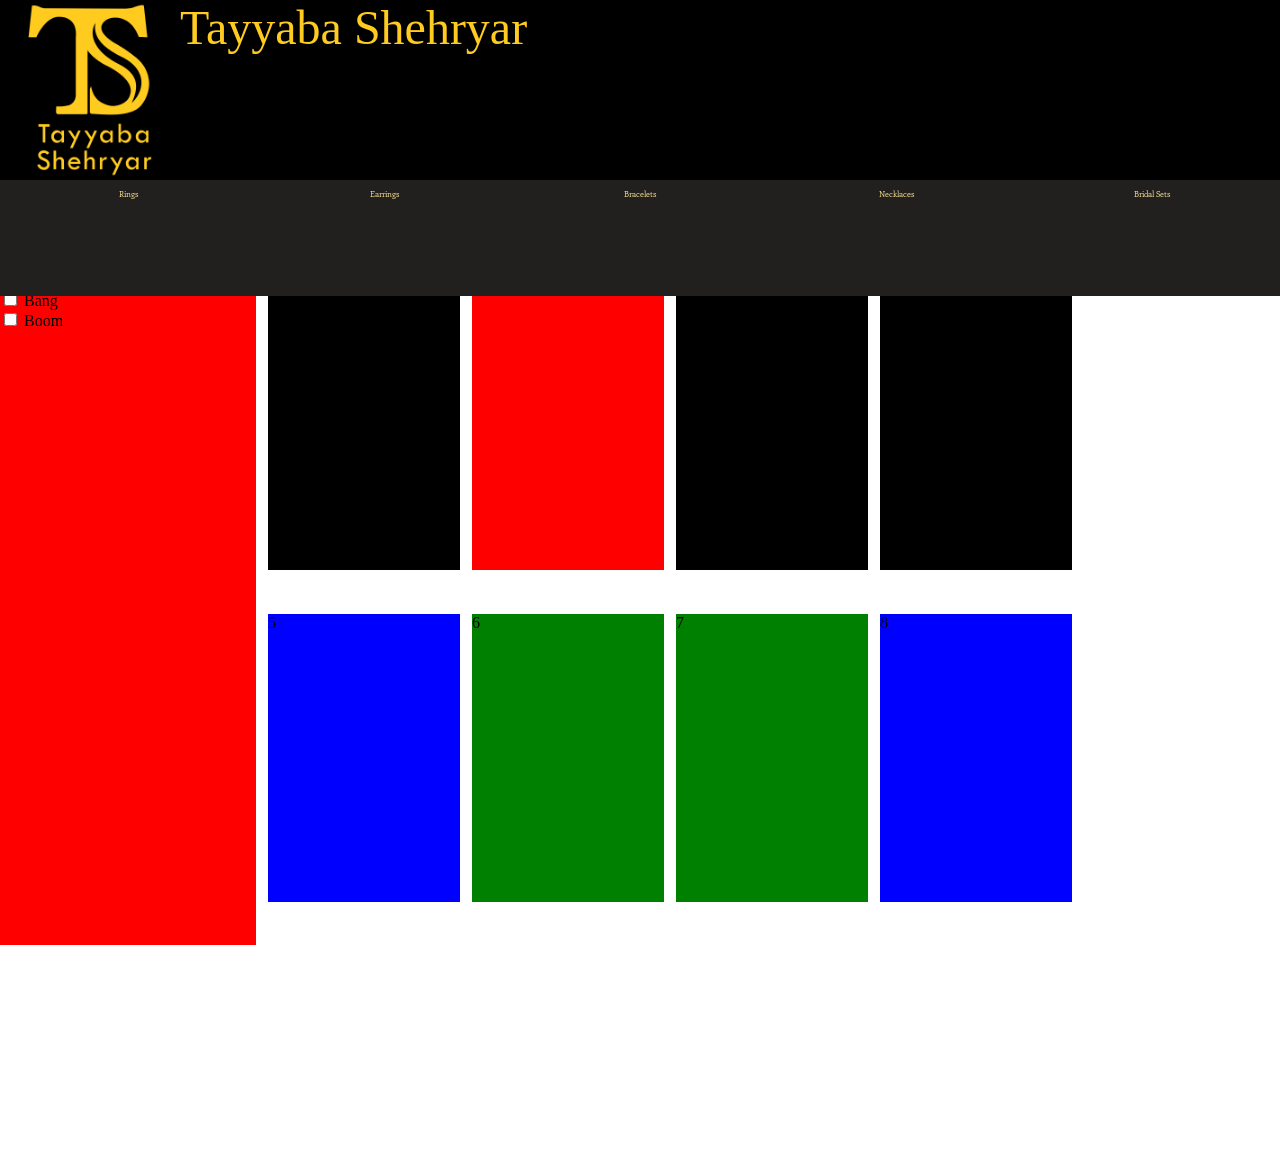
==== storefront.html @ 600d5035 "Update storefront.html" ====
<!DOCTYPE html>
<html>

<head>
  <meta charset="utf-8">
  <meta name="viewport" content="width=device-width">
  <link rel="preconnect" href="https://fonts.googleapis.com">
  <link rel="preconnect" href="https://fonts.gstatic.com" crossorigin>
  <link href="https://fonts.googleapis.com/css2?family=Cal+Sans&family=Enriqueta:wght@400;500;600;700&family=Libre+Caslon+Display&family=Noto+Serif:ital,wght@0,100..900;1,100..900&family=Open+Sans:ital,wght@0,300..800;1,300..800&display=swap" rel="stylesheet">
  <title>Tayyaba Shehryar Official</title>
  <link href="style.css" rel="stylesheet" type="text/css" />
</head>

<body style= "margin: 0; padding: 0; border: 0; width: 100%; height: 100%; background: white;">
  <div style="position: fixed; margin-top: 0; padding: 0; border: 0; top: 0; left: 0; z-index: 999;">
    <div style="display: flex;"  onclick = "navHome()">
      <img
        src="logo.jpeg"
        alt="Logo"
        style="height:20vh; margin-top:0; margin-left:0; padding: 0; border: 0;"
      />
      <div style = "background-color:black; color:rgb(255,203,31);width:100vw; height:20vh; margin:0; padding: 0; border: 0; font-family: 'Libre Calson Display', serif; font-size: 3em; font-weight: lighter;"><p style = "margin: 0;">Tayyaba Shehryar</p></div>
    </div>
    <div style="display: flex;">
        <div class = "shopdirect" onclick = "filteradd('rings'); qualifyItems();" style="height: 10vh; width: 20vw;"> <p>Rings</p> </div>
        <div class = "shopdirect" onclick = "filteradd('earrings'); qualifyItems();" style="height: 10vh; width: 20vw;"> <p>Earrings</p> </div>
        <div class = "shopdirect" onclick = "filteradd('bracelets'); qualifyItems();" style="height: 10vh; width: 20vw;"> <p>Bracelets</p> </div>
        <div class = "shopdirect" onclick = "filteradd('necklaces'); qualifyItems();" style="height: 10vh; width: 20vw;"> <p>Necklaces</p> </div>
        <div class = "shopdirect" onclick = "filteradd('bridals'); qualifyItems();" style="height: 10vh; width: 20vw;"> <p>Bridal Sets</p> </div>
    </div>
  </div>
  <div style="display: grid; margin-top: 30vh; grid-template-columns: 20vw 80vw; position: relative;">
    <div style = "background-color: red; margin-top: 0; height: 75vh;">
      <input type="checkbox" id="1" name="check1" value="bing">
      <label for="1">Bing</label>
      <br>
      <input type="checkbox" id="2" name="check2" value="bang">
      <label for="2">Bang</label>
      <br>
      <input type="checkbox" id="3" name="check2" value="boom">
      <label for="3">Boom</label>
    </div>
    <div class = "merchandise" style = "">
      <div data-list = "rings, red"; style = "background-color: black;" onclick = "qualifyItems()">1</div>
      <div data-list = "bridals, orange"; style = "background-color: red;">2</div>
      <div data-list = "rings, yellow"; style = "background-color: black;">3</div>
      <div data-list = "rings, green"; style = "background-color: black;">4</div>
      <div data-list = "necklaces, blue"; style = "background-color: blue;">5</div>
      <div data-list = "bracelets, purple"; style = "background-color: green;">6</div>
      <div data-list = "bracelets, black"; style = "background-color: green;">7</div>
      <div data-list = "necklaces, white"; style = "background-color: blue;">8</div>
    </div>
  </div>
  <script src="script.js">
  </script>
</body>
---- style.css ----
html, body {
  margin: 0;
  padding: 0;
  width: 100%;
  height: 100%;
  background: white;
}
.shopdirect {
  font-family: 'Enriqueta', serif;
  color: rgb(250, 226, 145);
  text-align: center; 
  background-color: rgb(33, 32, 31);
  font-size: .5rem;
  font-weight: lighter;
  border: none;
  padding-bottom: 2vw;
}
.shopdirect h1{
  font-family: 'Enriqueta', serif;
  text-align: center; 
  font-weight: lighter;
  font-size: .5rem;
  /*font-weight: bold;*/
}

.shopdirect:hover {
  font-family: 'Enriqueta', serif;
  font-weight: lighter;
  color: rgb(250, 226, 145);
  background-color: rgb(50, 50, 50);
  border: none;
}
.merchandise {
  display: grid;
  grid-template-columns: repeat(auto-fill, 2in);
  padding: 0.125in;
  gap: 0.125in;
  justify-content: left;
}
.merchandise div {
  background-color: blue;
  height: 3in
}
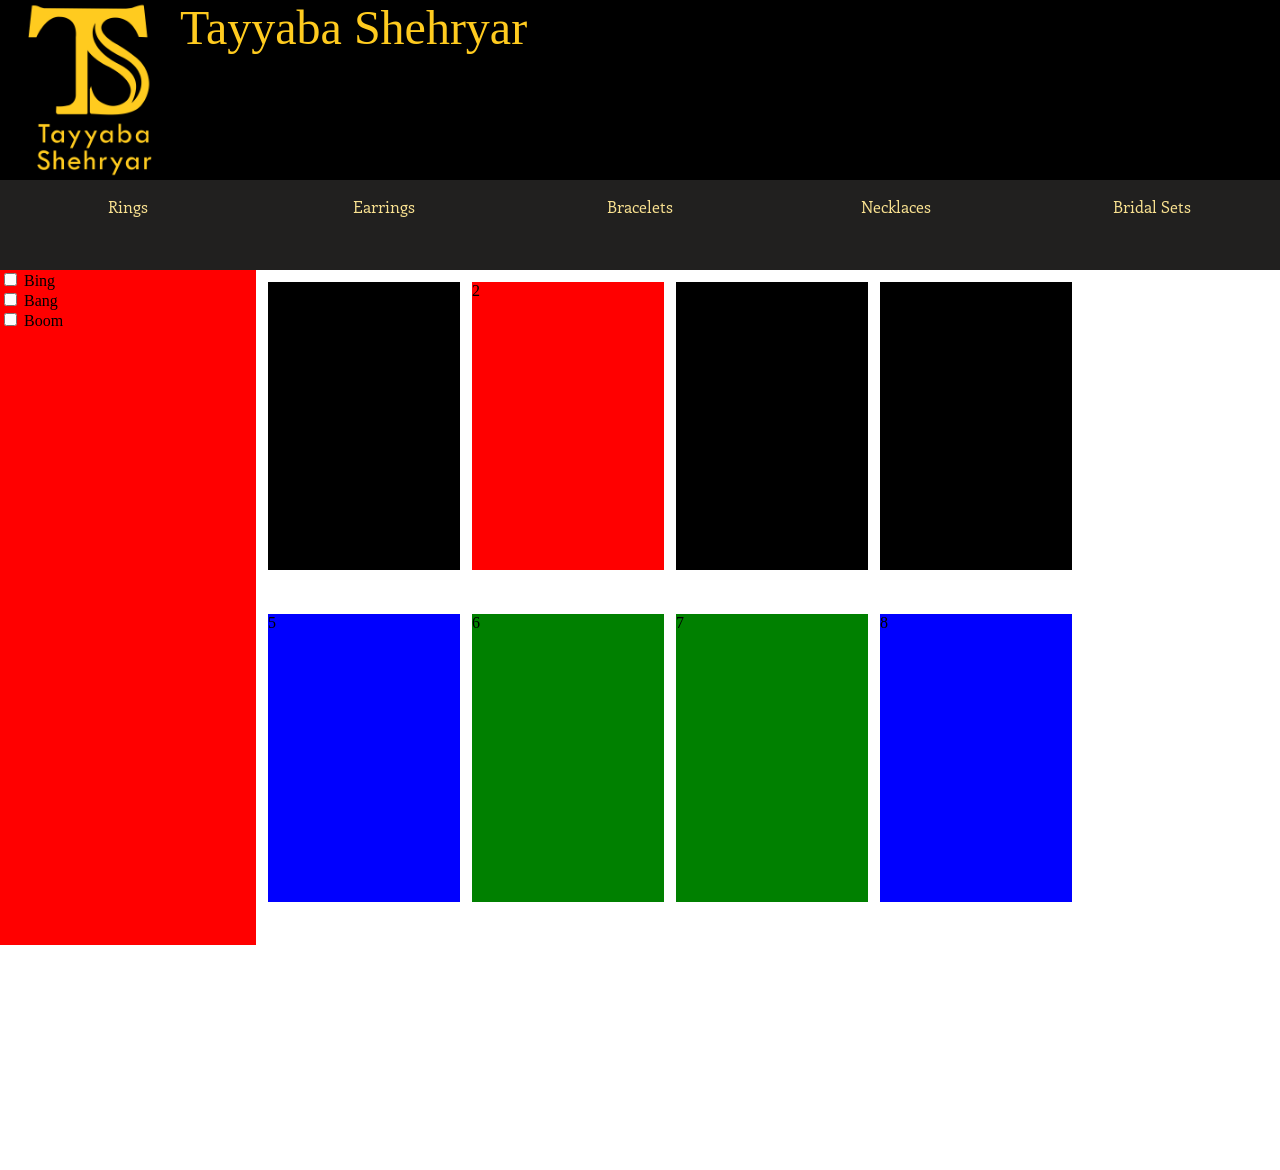
==== commit 76392c28: "Update storefront.html" ====
--- a/storefront.html
+++ b/storefront.html
@@ -41,7 +41,7 @@
       <label for="3">Boom</label>
     </div>
     <div class = "merchandise" style = "">
-      <div data-list = "rings, red"; style = "background-color: black;" onclick = "qualifyItems()">1</div>
+      <div data-list = "rings, red"; style = "background-color: black;">1</div>
       <div data-list = "bridals, orange"; style = "background-color: red;">2</div>
       <div data-list = "rings, yellow"; style = "background-color: black;">3</div>
       <div data-list = "rings, green"; style = "background-color: black;">4</div>
--- a/style.css
+++ b/style.css
@@ -10,16 +10,15 @@
   color: rgb(250, 226, 145);
   text-align: center; 
   background-color: rgb(33, 32, 31);
-  font-size: .5rem;
+  font-size: 1rem;
   font-weight: lighter;
   border: none;
-  padding-bottom: 2vw;
 }
 .shopdirect h1{
   font-family: 'Enriqueta', serif;
   text-align: center; 
   font-weight: lighter;
-  font-size: .5rem;
+  font-size: 1rem;
   /*font-weight: bold;*/
 }
 
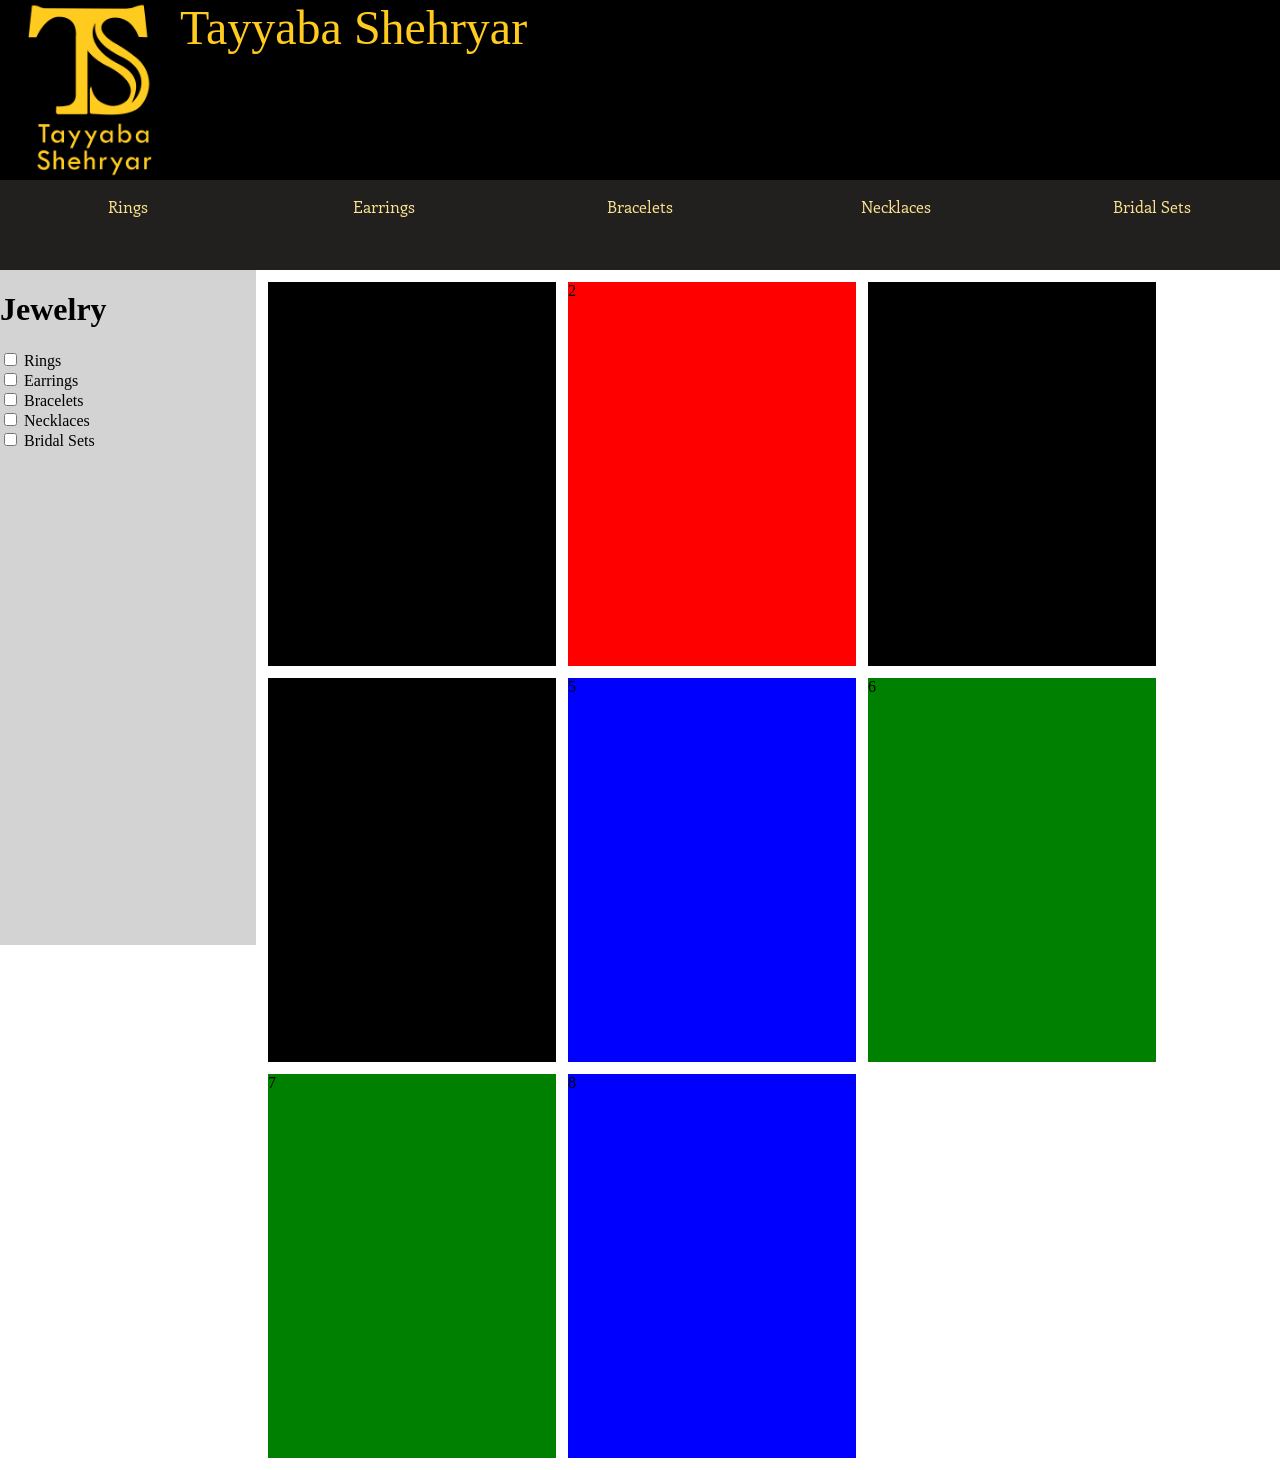
==== commit c655bd67: "Update storefront.html" ====
--- a/storefront.html
+++ b/storefront.html
@@ -30,15 +30,28 @@
     </div>
   </div>
   <div style="display: grid; margin-top: 30vh; grid-template-columns: 20vw 80vw; position: relative;">
-    <div style = "background-color: red; margin-top: 0; height: 75vh;">
-      <input type="checkbox" id="1" name="check1" value="bing">
-      <label for="1">Bing</label>
-      <br>
-      <input type="checkbox" id="2" name="check2" value="bang">
-      <label for="2">Bang</label>
-      <br>
-      <input type="checkbox" id="3" name="check2" value="boom">
-      <label for="3">Boom</label>
+    <div style = "background-color: LightGray; margin-top: 0; height: 75vh;">
+      <h1>Jewelry</h1>
+        <div class = "check">
+          <input type="checkbox" id="ringbox" name="ringbox"/>
+          <label for="ringbox">Rings</label>
+        </div>
+        <div class = "check">
+          <input type="checkbox" id="earringbox" name="earringbox"/>
+          <label for="earringbox">Earrings</label>
+        </div>
+        <div class = "check">
+          <input type="checkbox" id="braceletbox" name="braceletbox"/>
+          <label for="braceletbox">Bracelets</label>
+        </div>
+        <div class = "check">
+          <input type="checkbox" id="necklacebox" name="necklacebox"/>
+          <label for="necklacebox">Necklaces</label>
+        </div>
+        <div class = "check">
+          <input type="checkbox" id="bridalbox" name="bridalbox"/>
+          <label for="bridalbox">Bridal Sets</label>
+        </div>
     </div>
     <div class = "merchandise" style = "">
       <div data-list = "rings, red"; style = "background-color: black;">1</div>
--- a/style.css
+++ b/style.css
@@ -31,14 +31,14 @@
 }
 .merchandise {
   display: grid;
-  grid-template-columns: repeat(auto-fill, 2in);
+  grid-template-columns: repeat(auto-fill, 3in);
   padding: 0.125in;
   gap: 0.125in;
   justify-content: left;
 }
 .merchandise div {
   background-color: blue;
-  height: 3in
+  height: 4in
 }
 
 
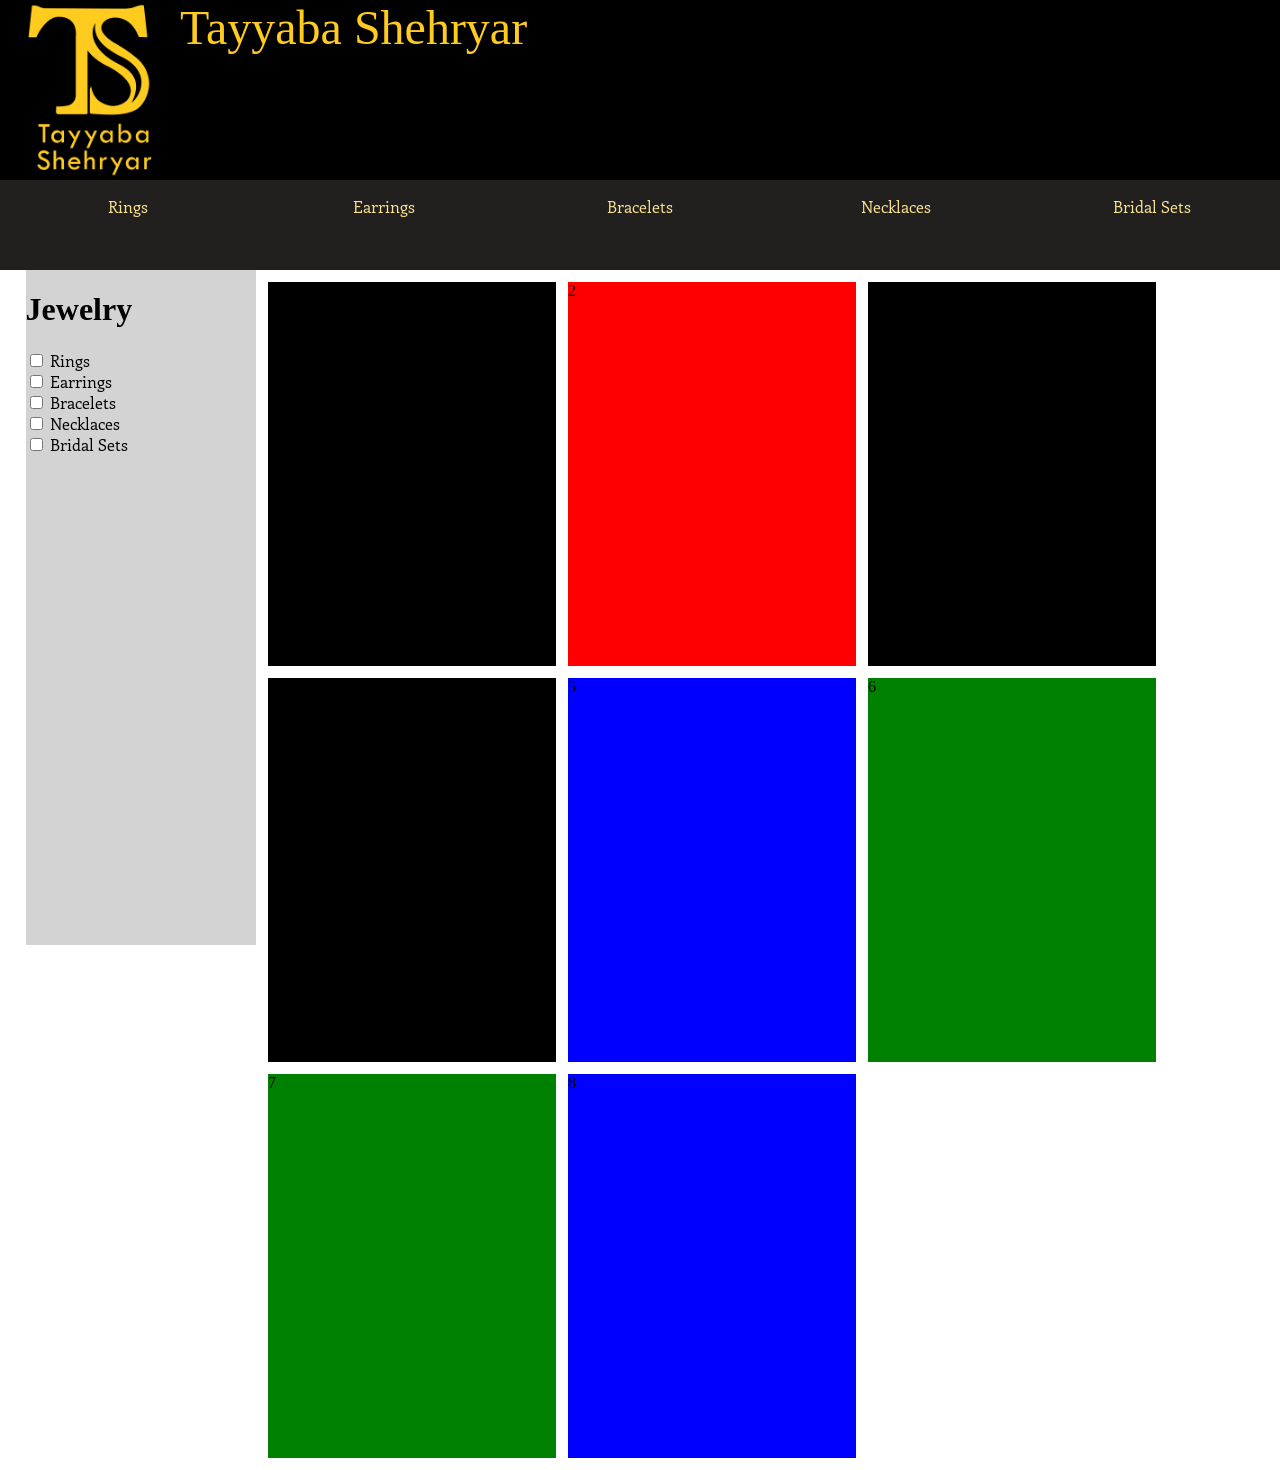
==== commit 3d51a87b: "Update storefront.html" ====
--- a/storefront.html
+++ b/storefront.html
@@ -30,7 +30,7 @@
     </div>
   </div>
   <div style="display: grid; margin-top: 30vh; grid-template-columns: 20vw 80vw; position: relative;">
-    <div style = "background-color: LightGray; margin-top: 0; height: 75vh;">
+    <div style = "background-color: LightGray; margin-top: 0; height: 75vh; margin-left: 10%;">
       <h1>Jewelry</h1>
         <div class = "check">
           <input type="checkbox" id="ringbox" name="ringbox"/>
--- a/style.css
+++ b/style.css
@@ -40,5 +40,15 @@
   background-color: blue;
   height: 4in
 }
+.check {
+  accent-color: rgb(255,203,31);
+  font-family: 'Enriqueta', serif;
+  color: black;
+}
+.check input{
+  accent-color: rgb(255,203,31);
+  font-family: 'Enriqueta', serif;
+  color: white;
+  background-color: blue;
+}
 
-
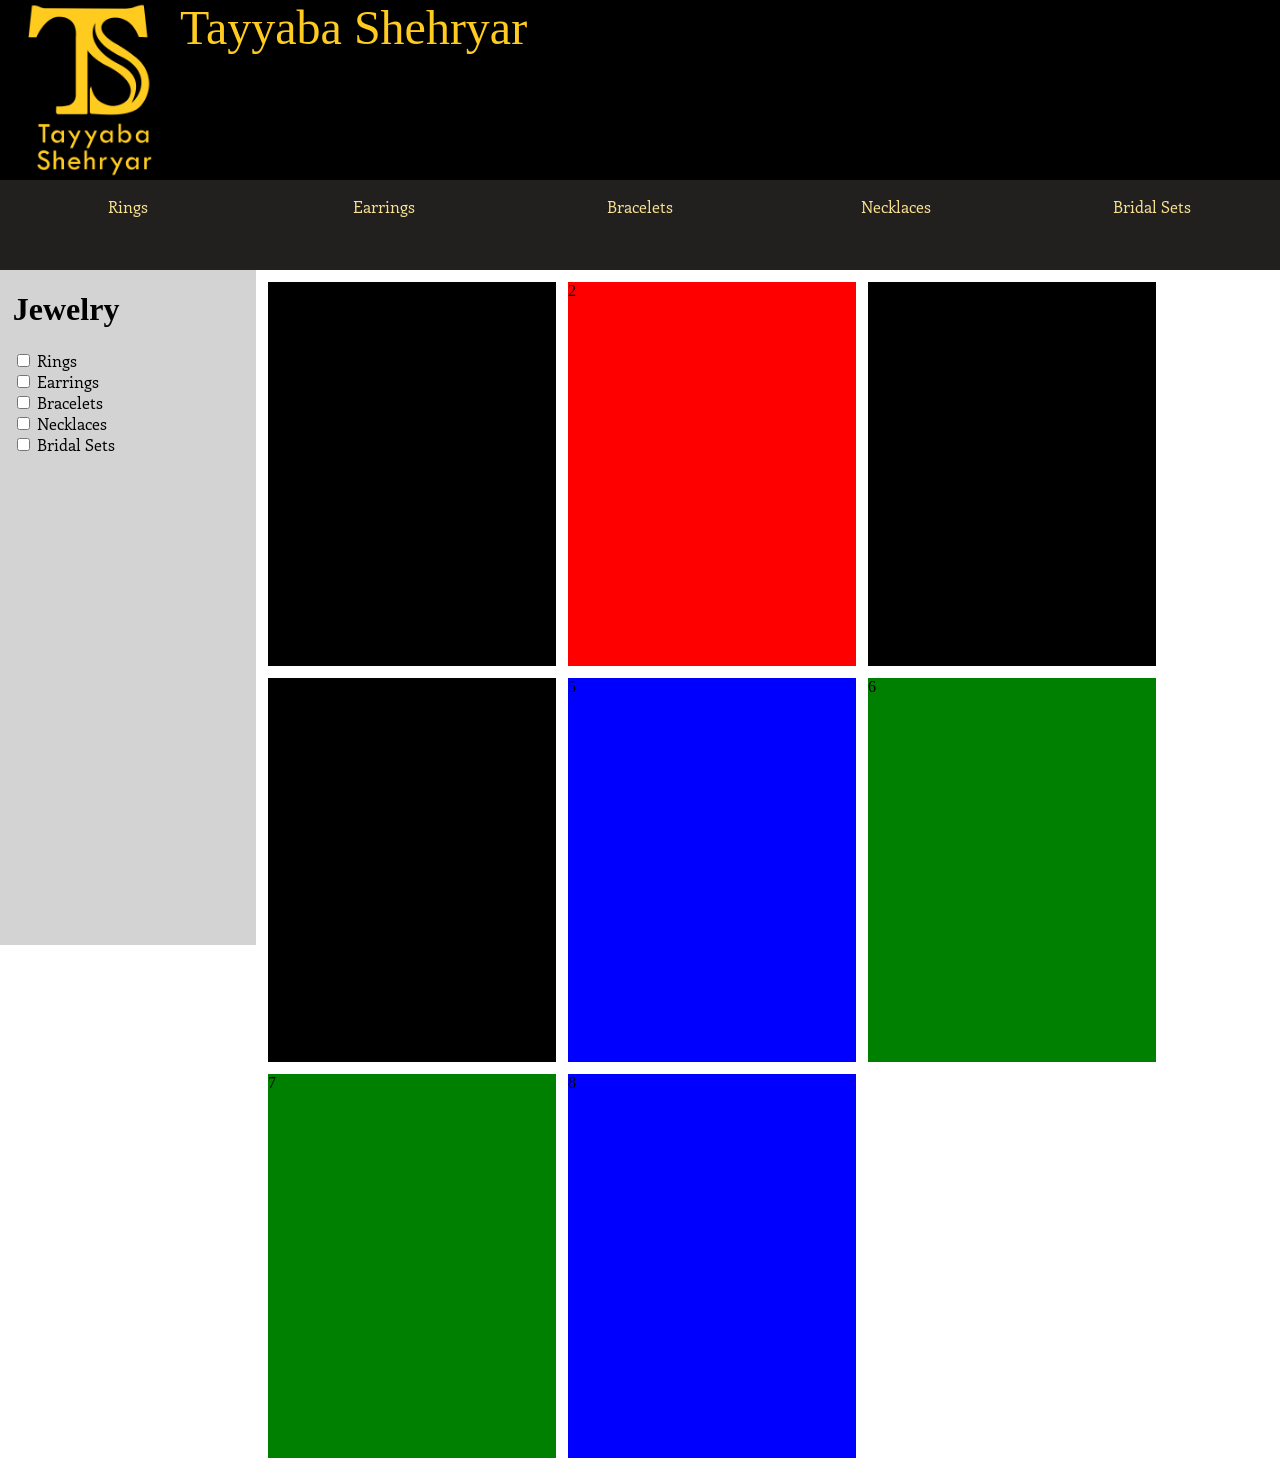
==== commit 3ad99e84: "Update storefront.html" ====
--- a/storefront.html
+++ b/storefront.html
@@ -30,7 +30,7 @@
     </div>
   </div>
   <div style="display: grid; margin-top: 30vh; grid-template-columns: 20vw 80vw; position: relative;">
-    <div style = "background-color: LightGray; margin-top: 0; height: 75vh; margin-left: 10%;">
+    <div style = "background-color: LightGray; margin-top: 0; height: 75vh; padding-left: 5%;">
       <h1>Jewelry</h1>
         <div class = "check">
           <input type="checkbox" id="ringbox" name="ringbox"/>
@@ -54,7 +54,7 @@
         </div>
     </div>
     <div class = "merchandise" style = "">
-      <div data-list = "rings, red"; style = "background-color: black;">1</div>
+      <div data-list = "rings, red"; style = "background-color: black;"bor>1</div>
       <div data-list = "bridals, orange"; style = "background-color: red;">2</div>
       <div data-list = "rings, yellow"; style = "background-color: black;">3</div>
       <div data-list = "rings, green"; style = "background-color: black;">4</div>
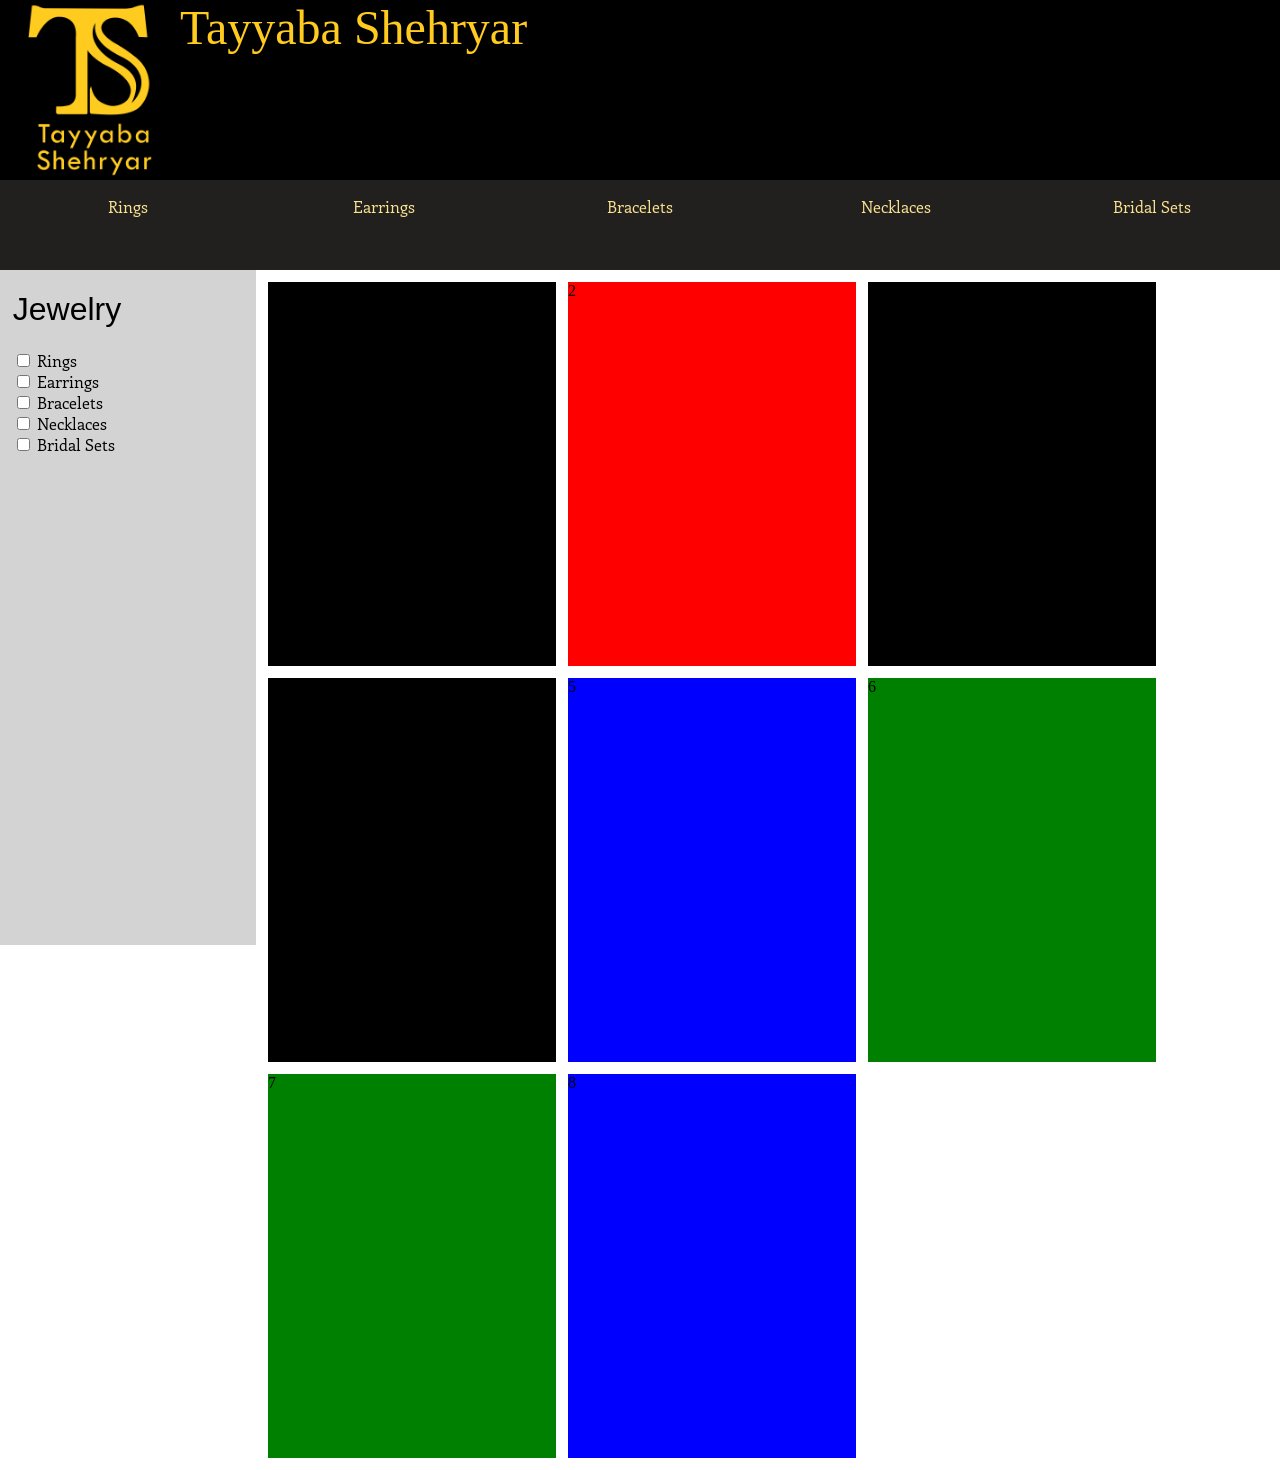
==== commit 08f966de: "Update storefront.html" ====
--- a/storefront.html
+++ b/storefront.html
@@ -31,7 +31,7 @@
   </div>
   <div style="display: grid; margin-top: 30vh; grid-template-columns: 20vw 80vw; position: relative;">
     <div style = "background-color: LightGray; margin-top: 0; height: 75vh; padding-left: 5%;">
-      <h1>Jewelry</h1>
+      <h1 style = "font-family: 'Cal Sans', sans-serif; font-weight: 400; font-style: normal;">Jewelry</h1>
         <div class = "check">
           <input type="checkbox" id="ringbox" name="ringbox"/>
           <label for="ringbox">Rings</label>
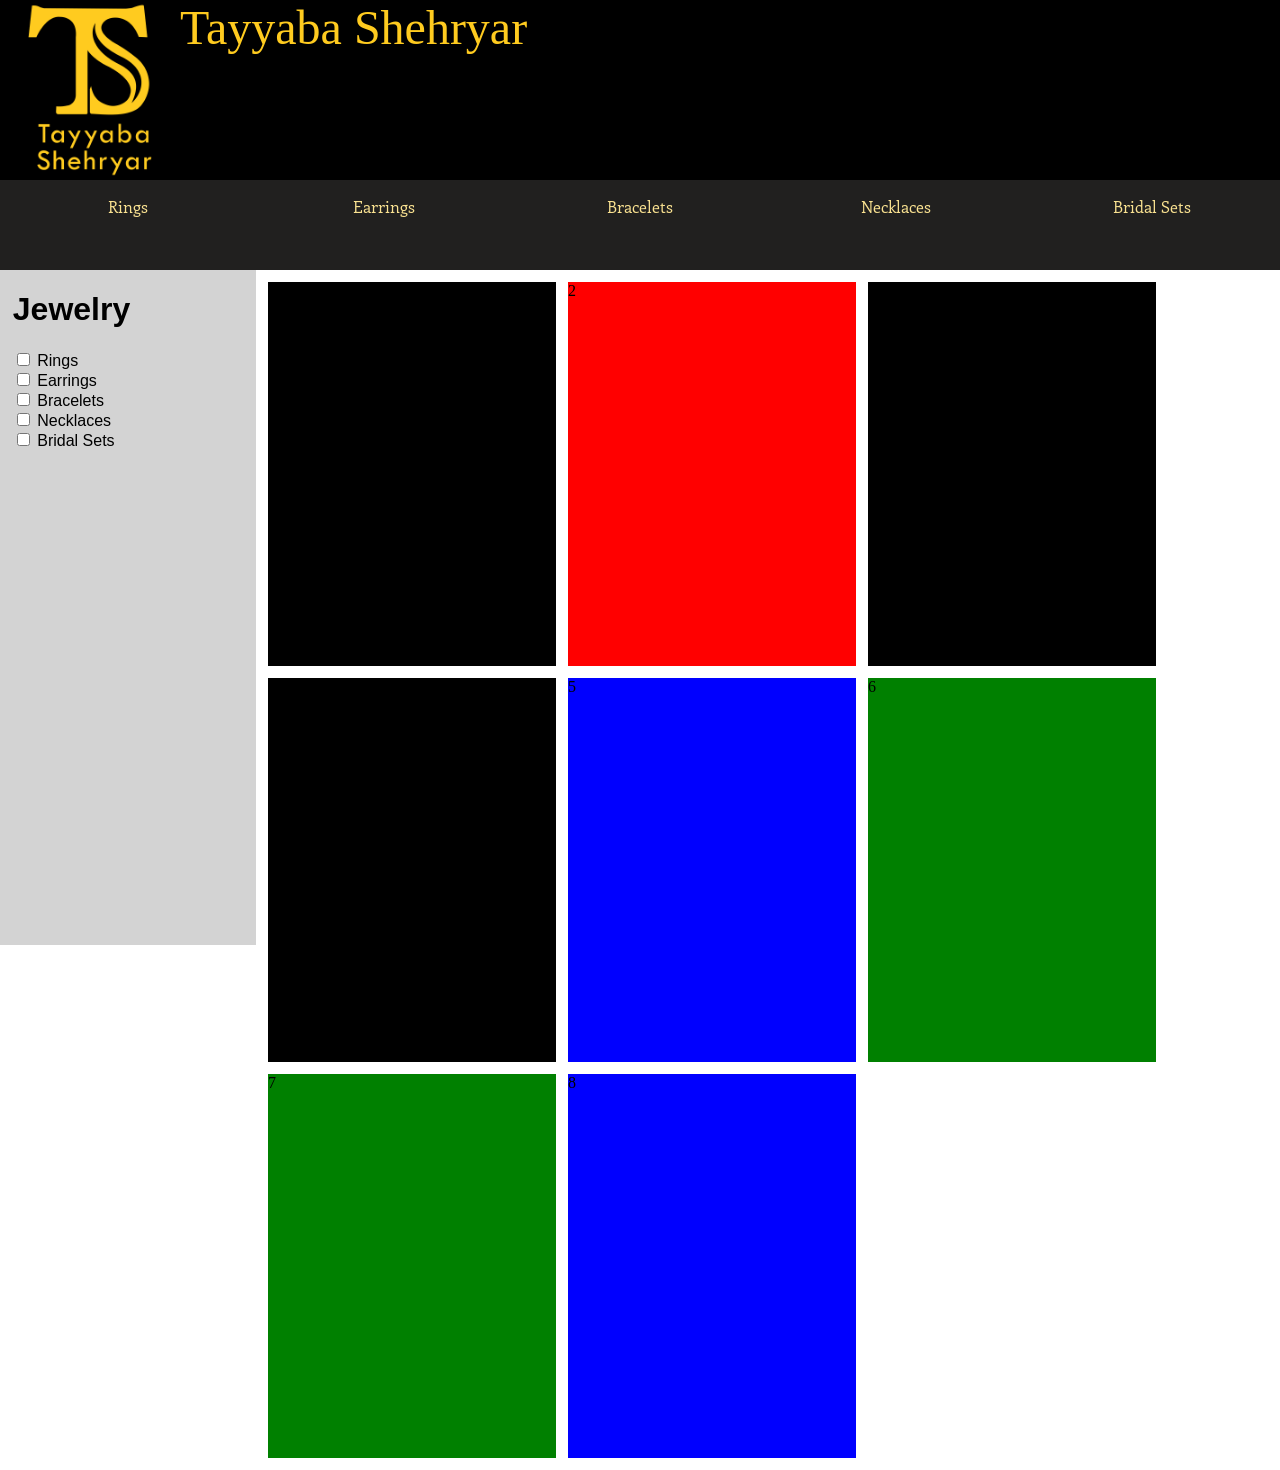
==== commit eea70e9d: "Update storefront.html" ====
--- a/storefront.html
+++ b/storefront.html
@@ -31,7 +31,7 @@
   </div>
   <div style="display: grid; margin-top: 30vh; grid-template-columns: 20vw 80vw; position: relative;">
     <div style = "background-color: LightGray; margin-top: 0; height: 75vh; padding-left: 5%;">
-      <h1 style = "font-family: 'Cal Sans', sans-serif; font-weight: 400; font-style: normal;">Jewelry</h1>
+      <h1 style = "font-family: 'Cal Sans', sans-serif; font-weight: 400; font-style: normal;"><b>Jewelry</b></h1>
         <div class = "check">
           <input type="checkbox" id="ringbox" name="ringbox"/>
           <label for="ringbox">Rings</label>
--- a/style.css
+++ b/style.css
@@ -42,12 +42,12 @@
 }
 .check {
   accent-color: rgb(255,203,31);
-  font-family: 'Enriqueta', serif;
+  font-family: 'Cal Sans', sans-serif;
   color: black;
 }
 .check input{
   accent-color: rgb(255,203,31);
-  font-family: 'Enriqueta', serif;
+  font-family: 'Cal Sans', sans-serif;
   color: white;
   background-color: blue;
 }
